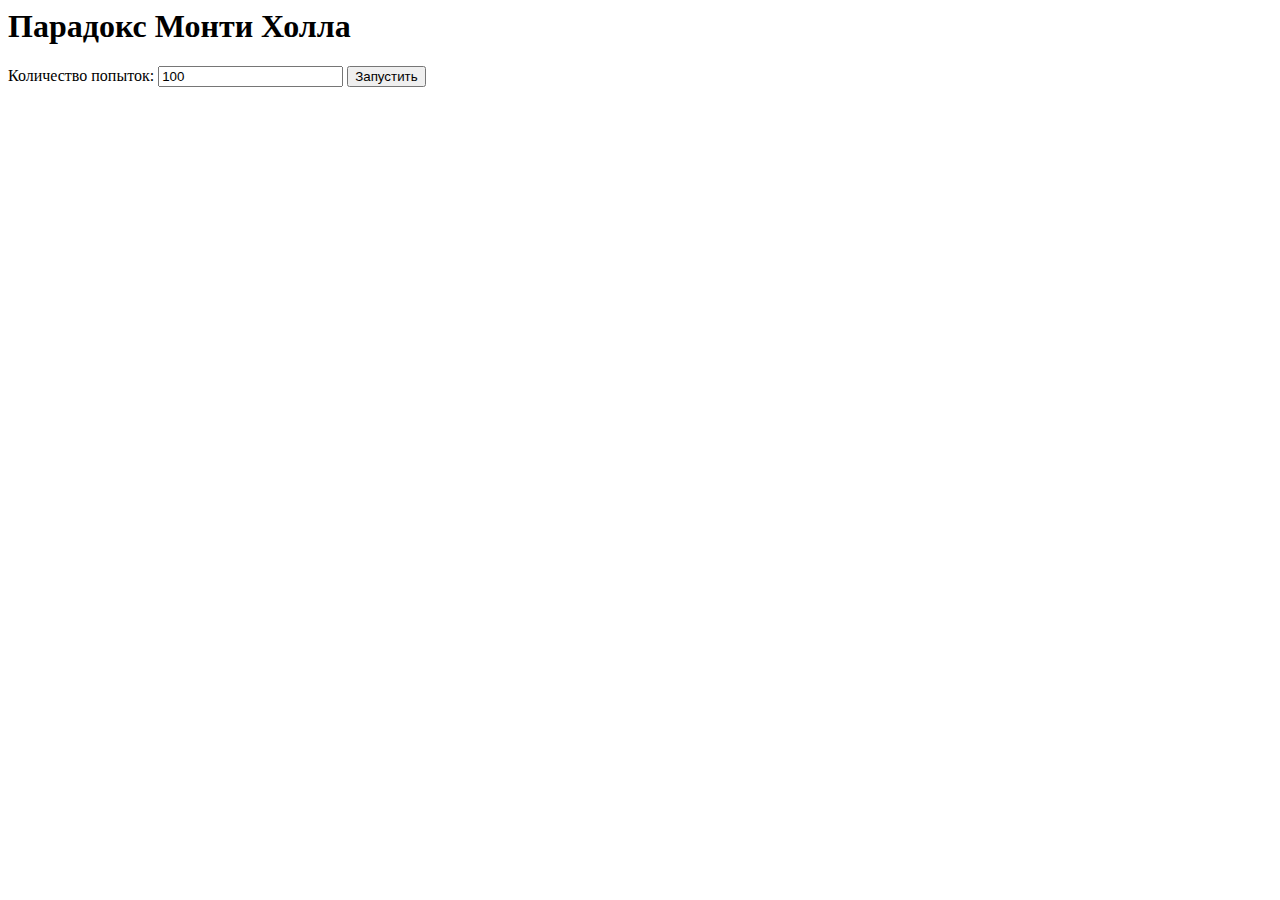
==== m1.html @ 1ddca13e "First commit" ====
<html>
    <head>
        <script type="text/javascript">
            function getCarDoors()
            {
                var doors = [0, 0, 0];
                var carIn = Math.floor(Math.random() * 3);
                doors[carIn] = 1;
                return doors;
            }

            function game(tries)
            {
                var res =
                {
                    changedAndWon: 0,
                    changedAndLost: 0,
                    keepAndWon: 0,
                    keepAndLost: 0
                };

                for (j = 0; j < tries; j++)
                {
                    var d = getCarDoors();
                    var myChoice = Math.floor(Math.random() * 3);
                    var changeChoice = Math.floor(Math.random() * 2) == 1;
                    var otherOpen;
                    var otherClosed;
                    var opened = false;
                    for (i = 0; i < 3; i++)
                    {
                        if (i != myChoice && d[i] == 0 && !opened)
                        {
                            otherOpen = i;
                            opened = true;
                        }
                        else if (i != myChoice)
                        {
                            otherClosed = i;
                        }
                    }
                    var selected = changeChoice ? otherClosed : myChoice;
                    if (d[selected])
                    {
                        if (changeChoice)
                            res.changedAndWon++;
                        else
                            res.keepAndWon++;
                    }
                    else
                    {
                        if (changeChoice)
                            res.changedAndLost++;
                        else
                            res.keepAndLost++;
                    }
                }
                return res;
            }

            function presentGame(count, divId)
            {
                var res = game(count);
                var changeOkProb = res.changedAndWon / ((res.changedAndLost + res.changedAndWon) > 0 ? (res.changedAndLost + res.changedAndWon) : 1);
                var keepOkProb = res.keepAndWon / ((res.keepAndWon + res.keepAndLost) > 0 ? (res.keepAndWon + res.keepAndLost) : 1);
                var text = "<tr><td>Количество попыток: " + "</td><td><b>" + count + "</b></td></tr>";
                text += "<tr><td>Не изменил решение и выиграл: " + "</td><td>" + res.keepAndWon + "</td></tr>";
                text += "<tr><td>Не изменил решение и проиграл: " + "</td><td>" + res.keepAndLost + "</td></tr>";
                text += "<tr><td>Изменил решение и выиграл: " + "</td><td>" + res.changedAndWon + "</td></tr>";
                text += "<tr><td>Изменил решение и проиграл: " + "</td><td>" + res.changedAndLost + "</td></tr>";
                text += "<tr><td>Вероятность выиграть, при изменении решения: " + "</td><td>" + "<b>" + (Math.round(changeOkProb * 10000) / 100) + "%</b>" + "</td></tr>";
                text += "<tr><td>Вероятность выиграть, без изменения решения: " + "</td><td>" + "<b>" + (Math.round(keepOkProb * 10000) / 100) + "%</b>" + "</td></tr>";
                document.getElementById(divId).innerHTML = "<table>" + text + "</table>";
            }
        </script>
    </head>
    <body>
        <h1>Парадокс Монти Холла</h1>
        Количество попыток:
        <input type="text" value="100" id="tries" />
        <input type="button" value="Запустить"	onClick="presentGame(document.getElementById('tries').value, 'data');" />
        <br />
        <div id="data"></div>
    </body>
</html>
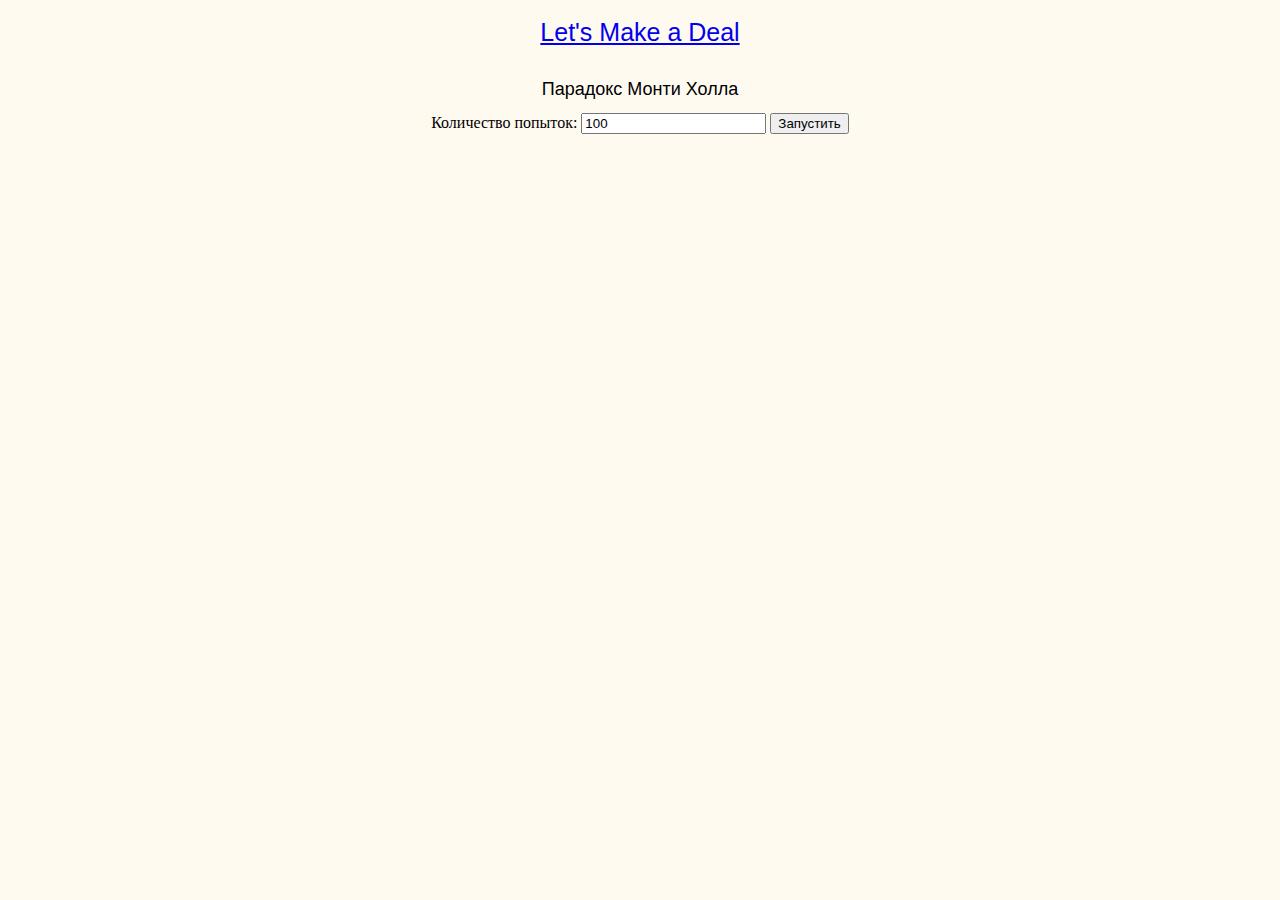
==== commit 6915d256: "Sixth commit" ====
--- a/m1.html
+++ b/m1.html
@@ -1,3 +1,4 @@
+<!doctype html>
 <html>
     <head>
         <script type="text/javascript">
@@ -73,13 +74,19 @@
                 document.getElementById(divId).innerHTML = "<table>" + text + "</table>";
             }
         </script>
+        <link rel="stylesheet" href="CSS/style1.css">
     </head>
     <body>
-        <h1>Парадокс Монти Холла</h1>
-        Количество попыток:
-        <input type="text" value="100" id="tries" />
-        <input type="button" value="Запустить"	onClick="presentGame(document.getElementById('tries').value, 'data');" />
-        <br />
-        <div id="data"></div>
+        <div class="wrap">
+            <header class="header">
+                <h1 class="h1Header"><a class="h1Up" href="index.html">Let's Make a Deal</a></h1>
+            </header>        
+            <h1 class="hm">Парадокс Монти Холла</h1>
+            Количество попыток:
+            <input type="text" value="100" id="tries" />
+            <input type="button" value="Запустить"	onClick="presentGame(document.getElementById('tries').value, 'data');" />
+            <br />
+            <div id="data"></div>
+        </div>
     </body>
 </html>--- a/CSS/style1.css
+++ b/CSS/style1.css
@@ -0,0 +1,78 @@
+html, body, div, span, applet, object, iframe,
+h1, h2, h3, h4, h5, h6, p, blockquote, pre,
+a, abbr, acronym, address, big, cite, code,
+del, dfn, em, img, ins, kbd, q, s, samp,
+small, strike, strong, sub, sup, tt, var,
+b, u, i, center,
+dl, dt, dd, ol, ul, li,
+fieldset, form, label, legend,
+table, caption, tbody, tfoot, thead, tr, th, td,
+article, aside, canvas, details, embed, 
+figure, figcaption, footer, header, hgroup, 
+menu, nav, output, ruby, section, summary,
+time, mark, audio, video {
+	margin: 0;
+	padding: 0;
+	border: 0;
+	font-size: 100%;
+	font: inherit;
+	vertical-align: baseline;
+}
+/* HTML5 display-role reset for older browsers */
+article, aside, details, figcaption, figure, 
+footer, header, hgroup, menu, nav, section {
+	display: block;
+}
+body {
+	line-height: 1;
+}
+ol, ul {
+	list-style: none;
+}
+blockquote, q {
+	quotes: none;
+}
+blockquote:before, blockquote:after,
+q:before, q:after {
+	content: '';
+	content: none;
+}
+table {
+	border-collapse: collapse;
+	border-spacing: 0;
+}
+body{
+	background: #fffaf0;
+}
+.wrap{
+	text-align: center;
+	
+}
+.h1Header{
+	font-size: 25px;
+	padding: 20px 0px;
+	font-family: Arial, Helvetica, sans-serf;
+	text-align: center;
+	color: #f06;
+}
+.h1Up:hover{
+	color: #dfdfdf;
+}
+
+.h1Up:active{
+	color: #f06;
+}
+
+.h1Up:visited{
+	color: #f06;
+}
+.hm{
+	font-size: 18px;
+	padding: 15px 0px;
+	font-family: Arial, Helvetica, sans-serf;
+	text-align: center;
+	color: #000;
+}
+table{
+	margin: 0 auto;
+}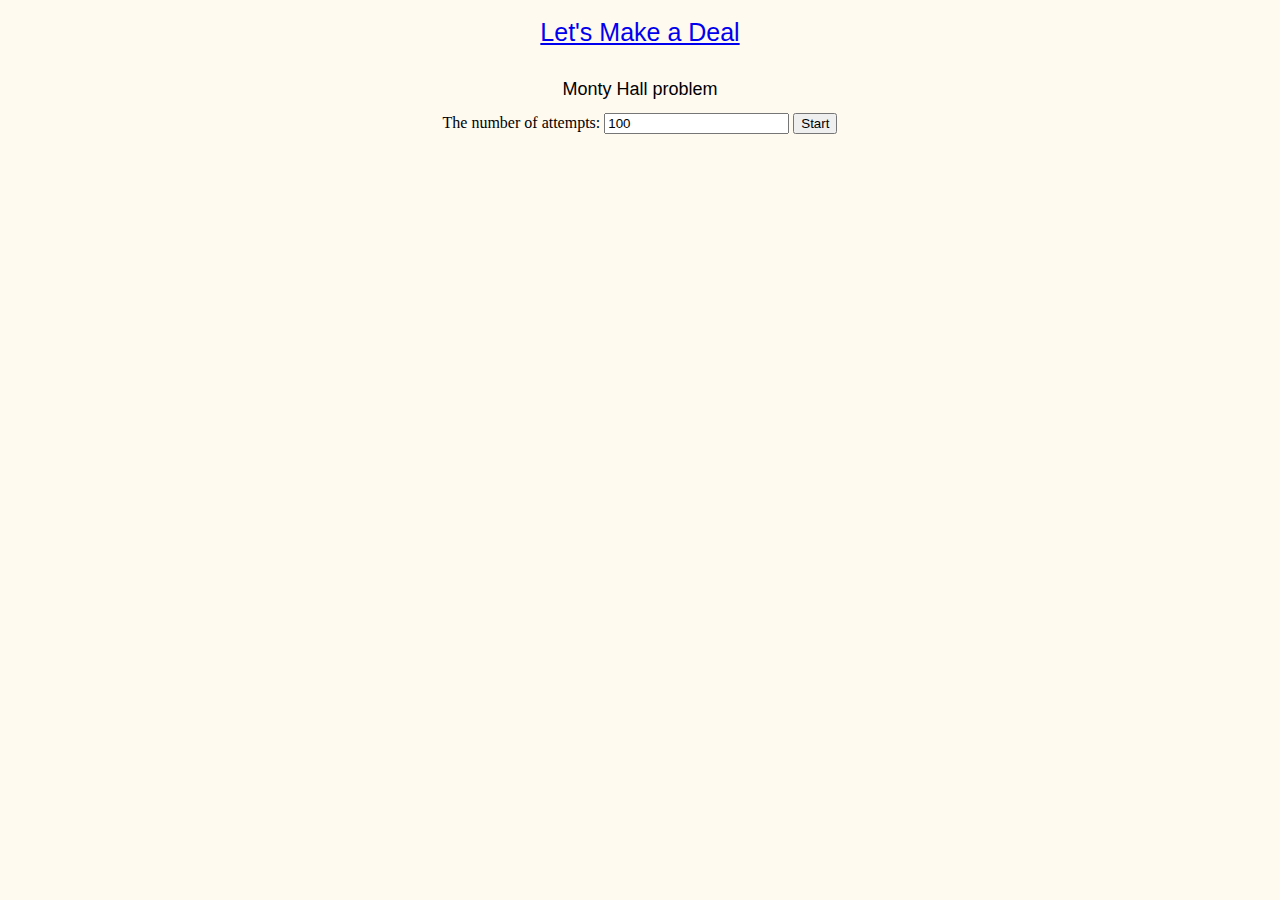
==== commit 79ff84af: "Seventh commit" ====
--- a/m1.html
+++ b/m1.html
@@ -64,13 +64,13 @@
                 var res = game(count);
                 var changeOkProb = res.changedAndWon / ((res.changedAndLost + res.changedAndWon) > 0 ? (res.changedAndLost + res.changedAndWon) : 1);
                 var keepOkProb = res.keepAndWon / ((res.keepAndWon + res.keepAndLost) > 0 ? (res.keepAndWon + res.keepAndLost) : 1);
-                var text = "<tr><td>Количество попыток: " + "</td><td><b>" + count + "</b></td></tr>";
-                text += "<tr><td>Не изменил решение и выиграл: " + "</td><td>" + res.keepAndWon + "</td></tr>";
-                text += "<tr><td>Не изменил решение и проиграл: " + "</td><td>" + res.keepAndLost + "</td></tr>";
-                text += "<tr><td>Изменил решение и выиграл: " + "</td><td>" + res.changedAndWon + "</td></tr>";
-                text += "<tr><td>Изменил решение и проиграл: " + "</td><td>" + res.changedAndLost + "</td></tr>";
-                text += "<tr><td>Вероятность выиграть, при изменении решения: " + "</td><td>" + "<b>" + (Math.round(changeOkProb * 10000) / 100) + "%</b>" + "</td></tr>";
-                text += "<tr><td>Вероятность выиграть, без изменения решения: " + "</td><td>" + "<b>" + (Math.round(keepOkProb * 10000) / 100) + "%</b>" + "</td></tr>";
+                var text = "<tr><td>The number of attempts: " + "</td><td><b>" + count + "</b></td></tr>";
+                text += "<tr><td>Didn't change the dicision and won: " + "</td><td>" + res.keepAndWon + "</td></tr>";
+                text += "<tr><td>Didn't change the dicision and lost:  " + "</td><td>" + res.keepAndLost + "</td></tr>";
+                text += "<tr><td>Changed the dicision and won: " + "</td><td>" + res.changedAndWon + "</td></tr>";
+                text += "<tr><td>Changed the dicision and lost: " + "</td><td>" + res.changedAndLost + "</td></tr>";
+                text += "<tr><td>The probability of winning, changing solutions: " + "</td><td>" + "<b>" + (Math.round(changeOkProb * 10000) / 100) + "%</b>" + "</td></tr>";
+                text += "<tr><td>The probability of winning, without changing solutions: " + "</td><td>" + "<b>" + (Math.round(keepOkProb * 10000) / 100) + "%</b>" + "</td></tr>";
                 document.getElementById(divId).innerHTML = "<table>" + text + "</table>";
             }
         </script>
@@ -81,10 +81,10 @@
             <header class="header">
                 <h1 class="h1Header"><a class="h1Up" href="index.html">Let's Make a Deal</a></h1>
             </header>        
-            <h1 class="hm">Парадокс Монти Холла</h1>
-            Количество попыток:
+            <h1 class="hm">Monty Hall problem</h1>
+            The number of attempts:
             <input type="text" value="100" id="tries" />
-            <input type="button" value="Запустить"	onClick="presentGame(document.getElementById('tries').value, 'data');" />
+            <input type="button" value="Start"	onClick="presentGame(document.getElementById('tries').value, 'data');" />
             <br />
             <div id="data"></div>
         </div>
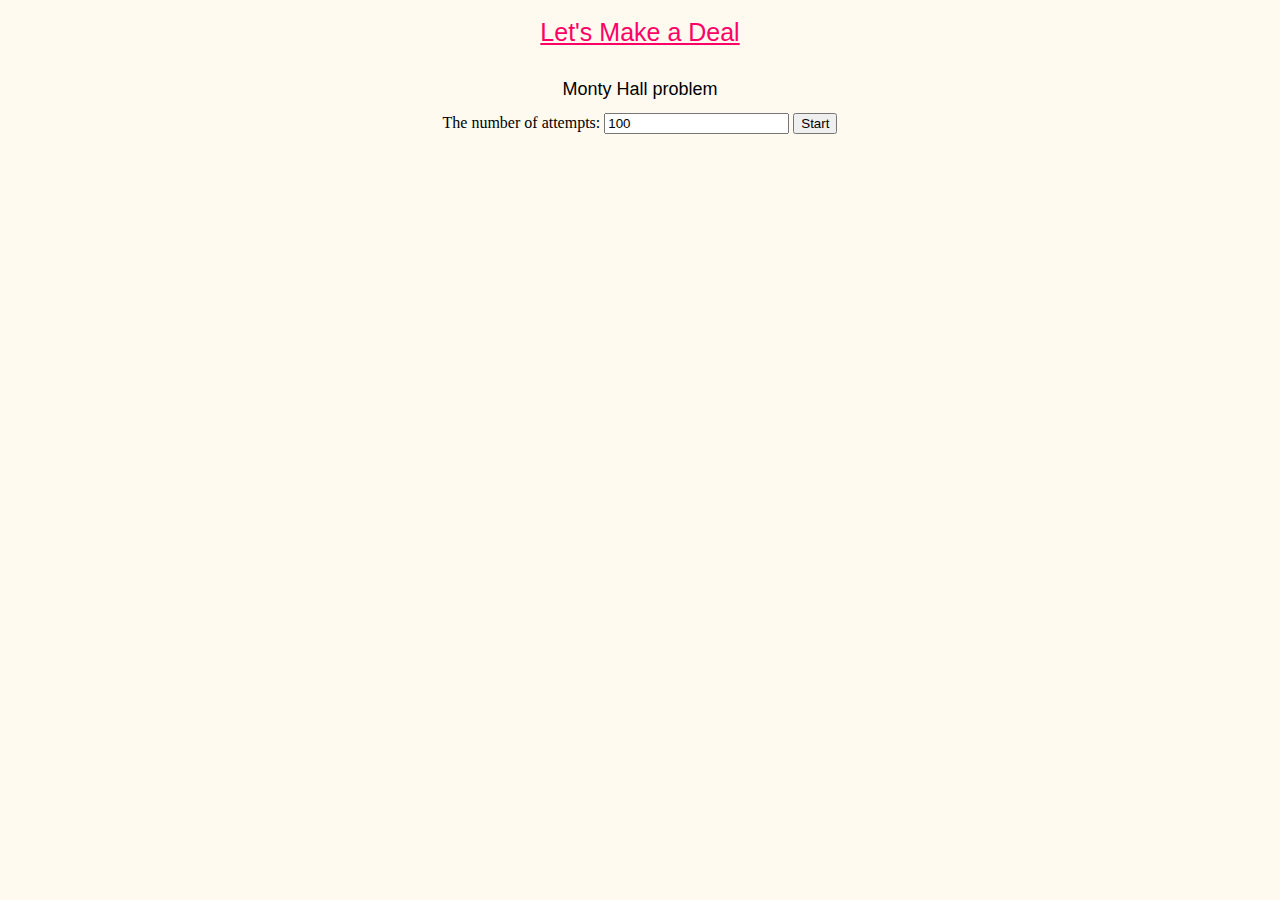
==== commit d2f6572c: "Tenth commit" ====
--- a/m1.html
+++ b/m1.html
@@ -1,5 +1,5 @@
 <!doctype html>
-<html>
+<html lang="en">
     <head>
         <script type="text/javascript">
             function getCarDoors()
@@ -74,7 +74,7 @@
                 document.getElementById(divId).innerHTML = "<table>" + text + "</table>";
             }
         </script>
-        <link rel="stylesheet" href="CSS/style1.css">
+        <link rel="stylesheet" href="style1.css">
     </head>
     <body>
         <div class="wrap">
--- a/style1.css
+++ b/style1.css
@@ -0,0 +1,81 @@
+html, body, div, span, applet, object, iframe,
+h1, h2, h3, h4, h5, h6, p, blockquote, pre,
+a, abbr, acronym, address, big, cite, code,
+del, dfn, em, img, ins, kbd, q, s, samp,
+small, strike, strong, sub, sup, tt, var,
+b, u, i, center,
+dl, dt, dd, ol, ul, li,
+fieldset, form, label, legend,
+table, caption, tbody, tfoot, thead, tr, th, td,
+article, aside, canvas, details, embed, 
+figure, figcaption, footer, header, hgroup, 
+menu, nav, output, ruby, section, summary,
+time, mark, audio, video {
+	margin: 0;
+	padding: 0;
+	border: 0;
+	font-size: 100%;
+	font: inherit;
+	vertical-align: baseline;
+}
+/* HTML5 display-role reset for older browsers */
+article, aside, details, figcaption, figure, 
+footer, header, hgroup, menu, nav, section {
+	display: block;
+}
+body {
+	line-height: 1;
+}
+ol, ul {
+	list-style: none;
+}
+blockquote, q {
+	quotes: none;
+}
+blockquote:before, blockquote:after,
+q:before, q:after {
+	content: '';
+	content: none;
+}
+table {
+	border-collapse: collapse;
+	border-spacing: 0;
+}
+body{
+	background: #fffaf0;
+}
+.wrap{
+	text-align: center;
+	
+}
+.h1Header{
+	font-size: 25px;
+	padding: 20px 0px;
+	font-family: Arial, Helvetica, sans-serf;
+	text-align: center;
+	color: #f06;
+}
+.h1Up{
+	color: #f06;
+}
+.h1Up:hover{
+	color: #dfdfdf;
+}
+
+.h1Up:active{
+	color: #f06;
+}
+
+.h1Up:visited{
+	color: #f06;
+}
+.hm{
+	font-size: 18px;
+	padding: 15px 0px;
+	font-family: Arial, Helvetica, sans-serf;
+	text-align: center;
+	color: #000;
+}
+table{
+	margin: 0 auto;
+}